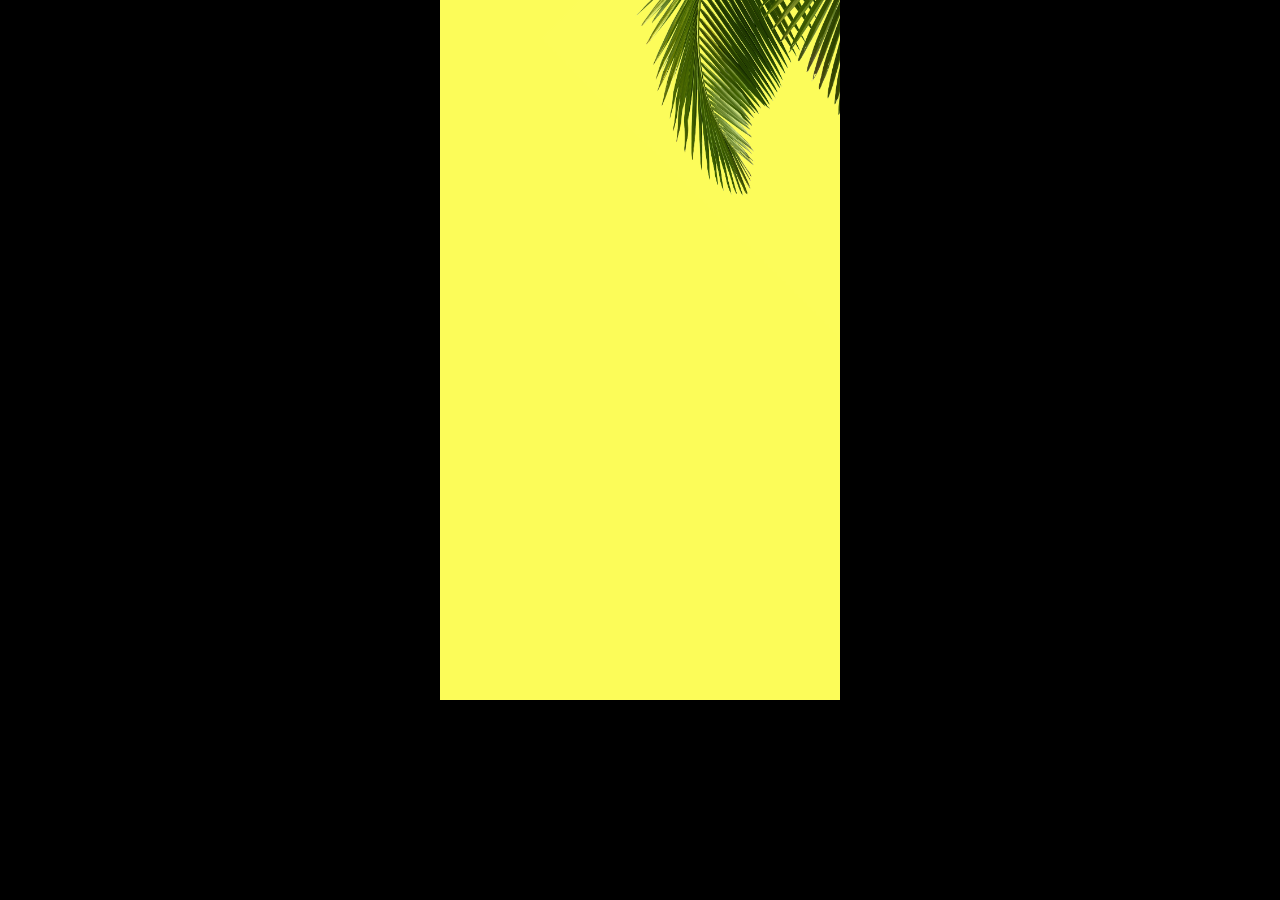
==== ANIMACION 4.2/index.html @ e160b381 "Add files via upload" ====
<html>
    <head>
        <style>
            *{
                margin:0px;
                padding: 0px;
            }
            body{
                background-color: black;
            }
            .contenedor{
                width: 400;
                height: 700;
                background-color: rgb(252, 252, 89);
                position: relative;
                overflow: hidden;
                margin:0 auto;
            }

            .cuadrito1{
                height: 300px;
                width: 300px;
                background-image:url(img/derecha.png);
                background-size: cover;
                position: absolute;
                left:-77px;
                top:-300px;
                animation: cuadrito1 4s infinite forwards 1.2s;
            }
            @keyframes cuadrito1{
                0%{
                    top:-300px;
                }
                50%{
                    top:380px;
                    rotate:-6deg;
                }
                55%{
                    top:380px;  
                }
                90%{
                    top:380px;
                }
                100%{
                    top:700px;
                    rotate:0deg;
                }
            }

            .cuadrito2{
                height: 520px;
                width: 520px;
                background-image:url(img/izuqierda.png);
                background-size: cover;
                position: absolute;
                left:20px;
                top: -380px;
                animation: cuadrito2 4s infinite forwards 1s;
            }
            @keyframes cuadrito2{
                0%{
                    top:-380px;
                }
                50%{
                    top:390px;
                    rotate: 6deg;
                }
                55%{
                    top:390px;
                }
                90%{
                    top:390px;
                }
                100%{
                    top:700px;
                    rotate:0deg;
                }
            }
            .cuadrito3{
                height: 250px;
                width: 250px;
                background-image:url(img/derecha.png);
                background-size: cover;
                position: absolute;
                left:65px;
                top:-300px;
                animation: cuadrito3 4s infinite forwards 1.45s;
            }
            @keyframes cuadrito3{
                0%{
                    top:-300px;
                }
                50%{
                    top: 50px;
                    rotate: 6deg;
                }
                55%{
                    top:50px;
                }
                90%{
                    top:50px;
                }
                100%{
                    top:700px;
                    rotate:0deg;
                }
            }
            .cuadrito4{
                height: 250px;
                width: 250px;
                background-image: url(img/izuqierda.png);
                background-size: cover;
                position: absolute;
                left:130px;
                top: -300px;
                animation: cuadrito4 4s infinite forwards 1.55s;
            }
            @keyframes cuadrito4{
                0%{
                    top:-300px;
                }
                50%{
                    top:270px;
                    rotate: 10deg;
                }
                55%{
                    top:270px;
                }
                90%{
                    top:270px;
                }
                100%{
                    top:700px;
                    rotate:0deg;
                }
            }
            .rama{
                width: 400px;
                height: 500px;
                background-image: url(img/palmera.png);
                background-size: cover;
                position: absolute;
                left:100px;
                top:-160px;
                animation: rama 1s infinite alternate linear;
            }
            @keyframes rama {
                from{
                    rotate:10deg;
                }
                to{
                    rotate:22deg;
                }
            }
            .cuadrito5{
                height: 120px;
                width: 180px;
                background-image: url(img/cocofrontal.png);
                background-size: cover;
                position: absolute;
                left:258px;
                top: -300px;
                animation: cuadrito5 4s infinite forwards 1.70s;
            }
            @keyframes cuadrito5{
                0%{
                    top:-300px;
                }
                50%{
                    top:0px;
                    rotate: 10deg;
                }
                55%{
                    top:0px;
                }
                90%{
                    top:0px;
                }
                100%{
                    top:700px;
                    rotate:0deg;
                }
            }
            .texto1{
            width: 200px;
            height: 100px;
            font-size: 40px;
            font-family: "Agency FB";
            position: absolute;
            top:280px;
            left: -200px;
            animation: texto1 3s infinite forwards 2s;
            }
            @keyframes texto1 {
                0%{
                    left:-200px;
                }
                80%{
                    left:25px;
                }
                90%{
                    left:50px;
                }
                100%{
                   left:400px;
                }
            }
            .texto2{
            width: 600px;
            height: 100px;
            color: white;
            font-size: 80px;
            font-family: "Agency FB";
            position: absolute;
            top:320px;
            left: -280px;
            animation: texto2 3s infinite forwards 2.3s;
            }
            @keyframes texto2 {
                0%{
                    left:-200px;
                }
                80%{
                    left:25px;
                }
                90%{
                    left:50px;
                }
                100%{
                   left:400px;
                }
            }
            .texto3{
            width: 200px;
            color: white;
            height: 100px;
            font-size: 80px;
            font-family: "Agency FB";
            position: absolute;
            top:390px;
            left: -200px;
            animation: texto3 3s infinite forwards 2.3s;
            }
            @keyframes texto3 {
                0%{
                    left:-200px;
                }
                80%{
                    left:25px;
                }
                90%{
                    left:50px;
                }
                100%{
                   left:400px;
                }
            }
            .cuadrito6{
                rotate: 90deg;
                height: 100px;
                width: 100px;
                background-image: url(img/pngegg.png);
                background-size: cover;
                position: absolute;
                left:8px;
                top: -300px;
                animation: cuadrito6 4s infinite forwards 1.555s;
            }
            @keyframes cuadrito6{
                0%{
                    top:-300px;
                }
                50%{
                    top:0px;
                    rotate: 10deg;
                }
                55%{
                    top:0px;
                }
                90%{
                    top:0px;
                }
                100%{
                    top:700px;
                    rotate:0deg;
                }
            }
        </style>
    </head>
    <body>
        <div class="contenedor">
            <div class="rama"></div> 
            <div class="cuadrito5"></div> 
            <div class="cuadrito1"></div>            
            <div class="cuadrito3"></div>                       
            <div class="cuadrito2"></div>            
            <div class="cuadrito4"></div> 
            <div class="cuadrito6"></div> 
            <div class="texto1">YA PROBASTE</div>            
            <div class="texto2">EL NUEVO</div>            
            <div class="texto3">SABOR</div>            
        </div>
    </body>
</html>
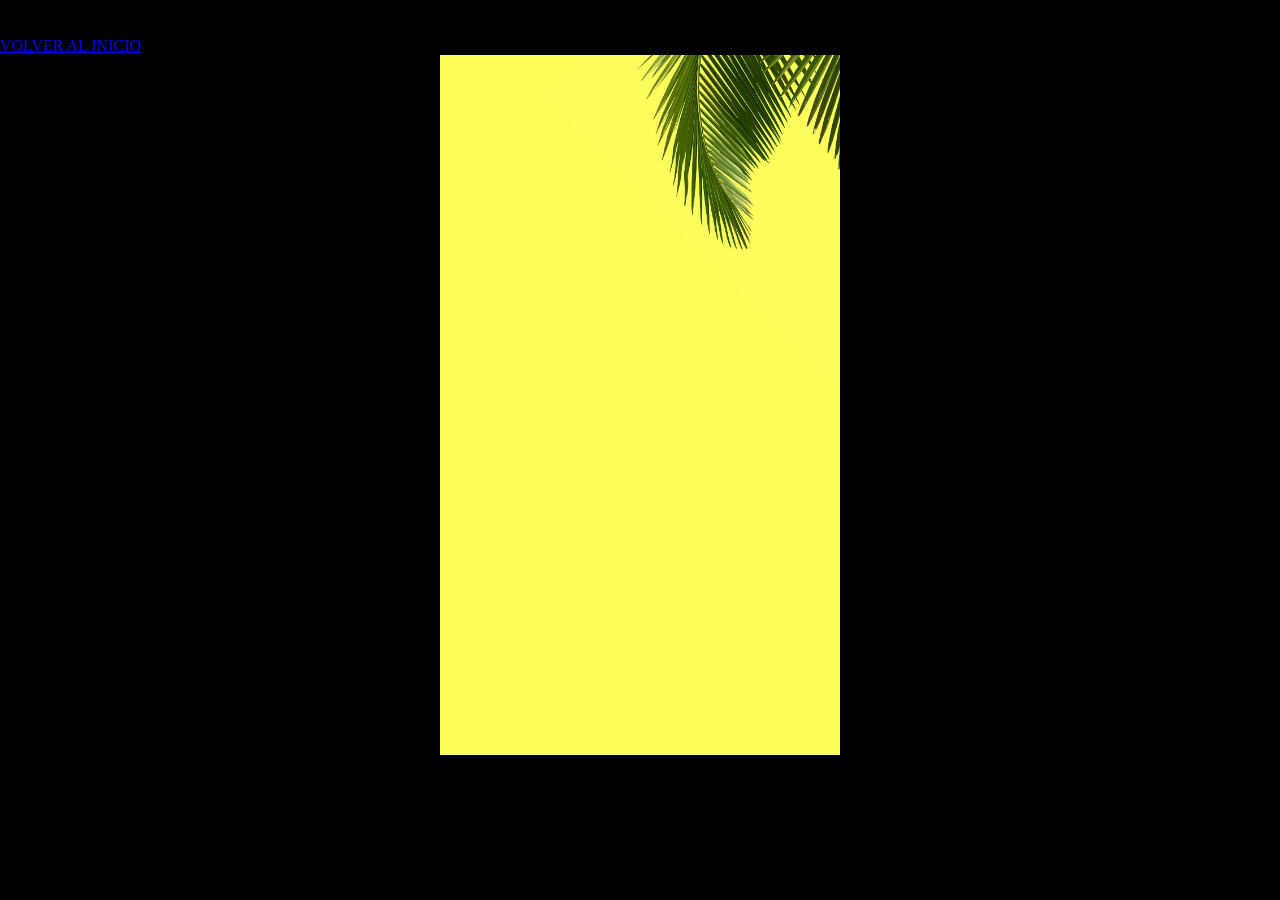
==== commit 6d7e487c: "Add files via upload" ====
--- a/ANIMACION 4.2/index.html
+++ b/ANIMACION 4.2/index.html
@@ -287,6 +287,8 @@
             }
         </style>
     </head>
+    <h1>ANIMACION4.2</h1>
+    <a href="../index.html">VOLVER AL INICIO</a>
     <body>
         <div class="contenedor">
             <div class="rama"></div> 
